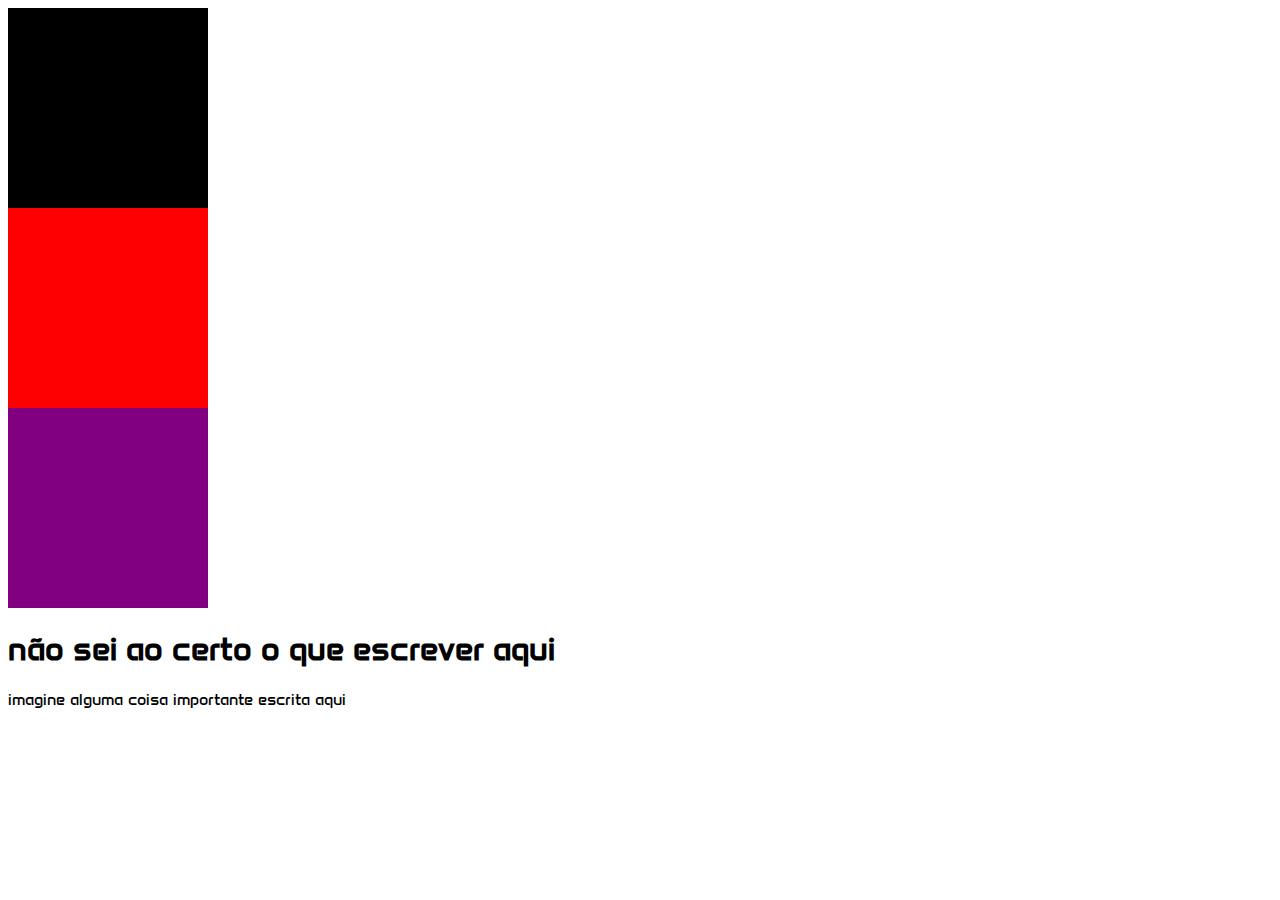
==== index.html @ 2819fa01 "Add files via upload" ====
<!DOCTYPE html>
<html>

<head>
  <title> full moon full live </title>
  <meta charset ="utf-8">

  <meta name="viewport" content="width=device-width, initial-scale=1.0">

  <link rel="stylesheet" type="text/css" href="css/style.css">

  <link rel="preconnect" href="https://fonts.googleapis.com">
  <link rel="preconnect" href="https://fonts.gstatic.com" crossorigin>
  <link href="https://fonts.googleapis.com/css2?family=Anta&display=swap" rel="stylesheet">


</head>


<body>
    <div id="primeiro">
    </div>

    <div id="segundo">
    </div>

    <div id="terceiro">
    </div>

    <h1> não sei ao certo o que escrever aqui </h1>
    <p>
      imagine alguma coisa importante escrita aqui
    </p>
</body>

</html>
---- css/style.css ----
html {
  font-family: "Anta", sans-serif;
}
#primeiro {
    height:200px;
    width:200px;
    background-color:black;
}
#segundo {
    height:200px;
    width:200px;
    background-color:red;
}
#terceiro {
    height:200px;
    width:200px;
    background-color:purple;
}
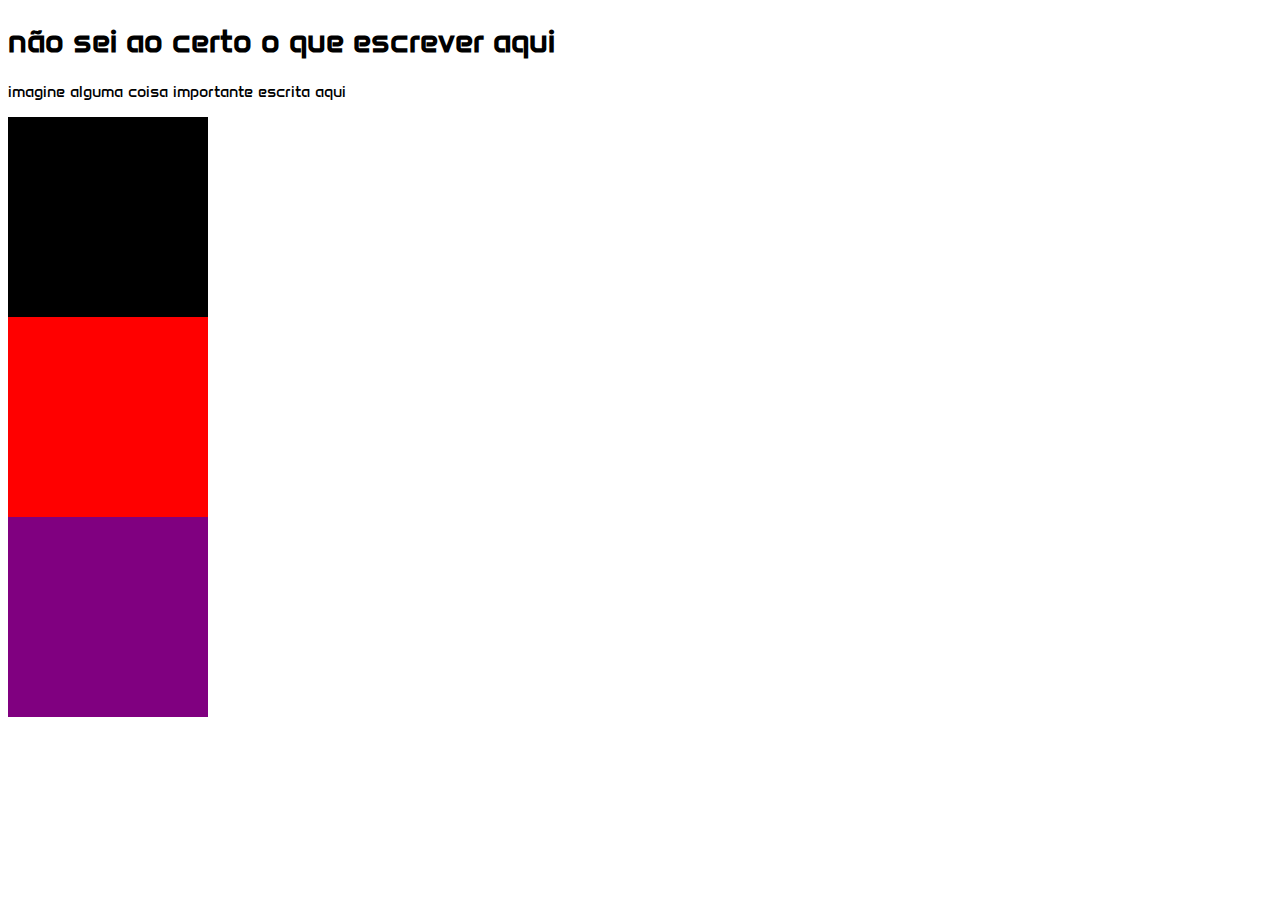
==== commit b96d9d2e: "Add files via upload" ====
--- a/index.html
+++ b/index.html
@@ -18,6 +18,12 @@
 
 
 <body>
+
+    <h1> não sei ao certo o que escrever aqui </h1>
+    <p>
+      imagine alguma coisa importante escrita aqui
+    </p>
+    
     <div id="primeiro">
     </div>
 
@@ -27,10 +33,6 @@
     <div id="terceiro">
     </div>
 
-    <h1> não sei ao certo o que escrever aqui </h1>
-    <p>
-      imagine alguma coisa importante escrita aqui
-    </p>
 </body>
 
 </html>
